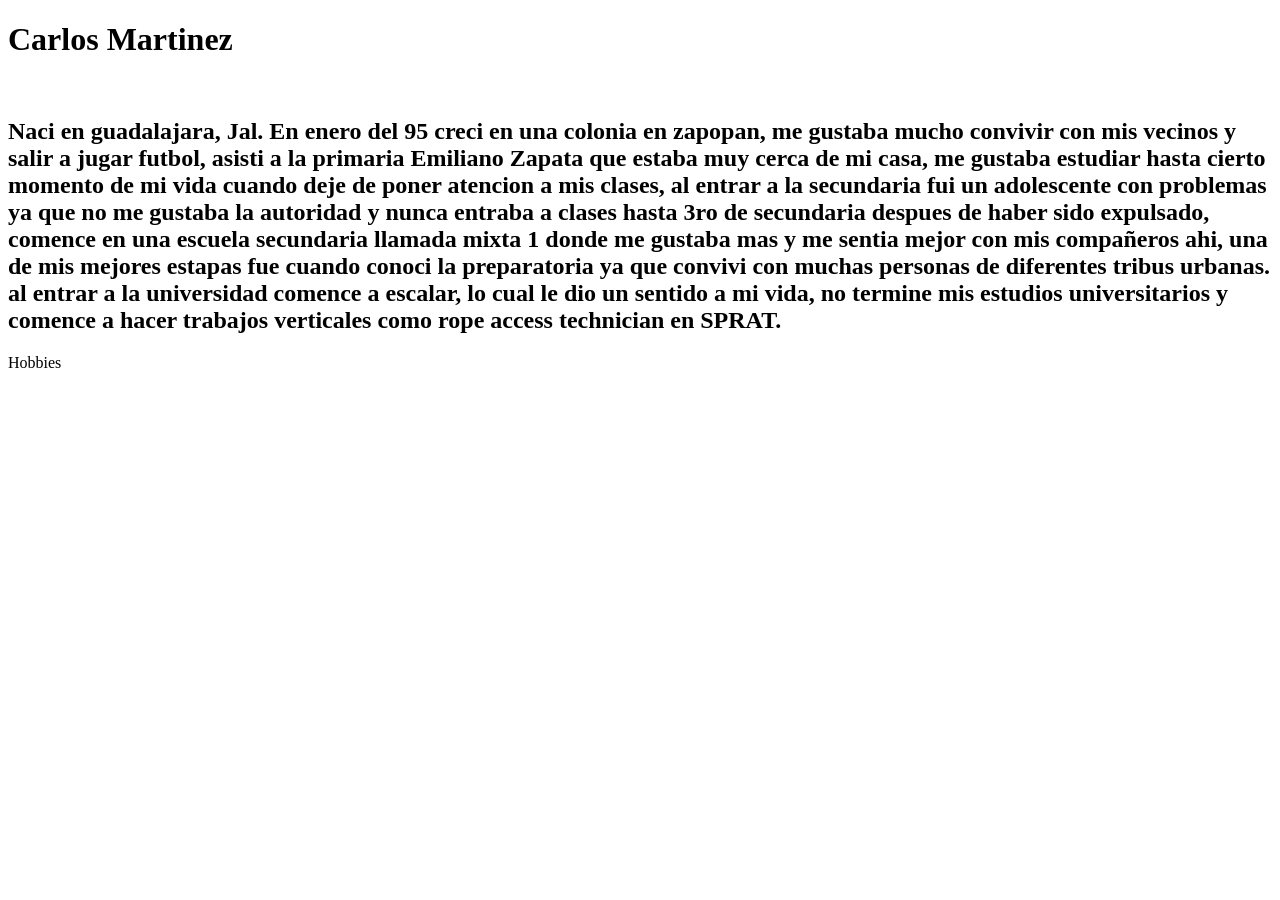
==== index.html @ 655e21af "feat: bibliografia" ====
<!DOCTYPE html>
<html lang="es">
<head>
    <meta charset="UTF-8">
    <meta name="viewport" content="width=device-width, initial-scale=1.0">
    <title>Acerca de mi </title>
</head>

<body>
    <h1>Carlos Martinez </h1>
<!--colorcar foto-->
    <img src="" alt="">
    <h2>Naci en guadalajara, Jal. En enero del 95 creci en una colonia en zapopan, me gustaba mucho convivir con mis vecinos y salir a jugar futbol, asisti a la primaria Emiliano Zapata que estaba muy cerca de mi casa, me gustaba estudiar hasta cierto momento de mi vida cuando deje de poner atencion a mis clases, al entrar a la secundaria fui un adolescente con problemas ya que no me gustaba la autoridad y nunca entraba a clases hasta 3ro de secundaria despues de haber sido expulsado, comence en una escuela secundaria llamada mixta 1 donde me gustaba mas y me sentia mejor con mis compañeros ahi, una de mis mejores estapas fue cuando conoci la preparatoria ya que convivi con muchas personas de diferentes tribus urbanas. al entrar a la universidad comence a escalar, lo cual le dio un sentido a mi vida, no termine mis estudios universitarios y comence a hacer trabajos verticales como rope access technician en SPRAT. </h2>
    <dl>Hobbies</dl>
    <dt></dt>
    <!--seccion de musica-->
</body>
</html>
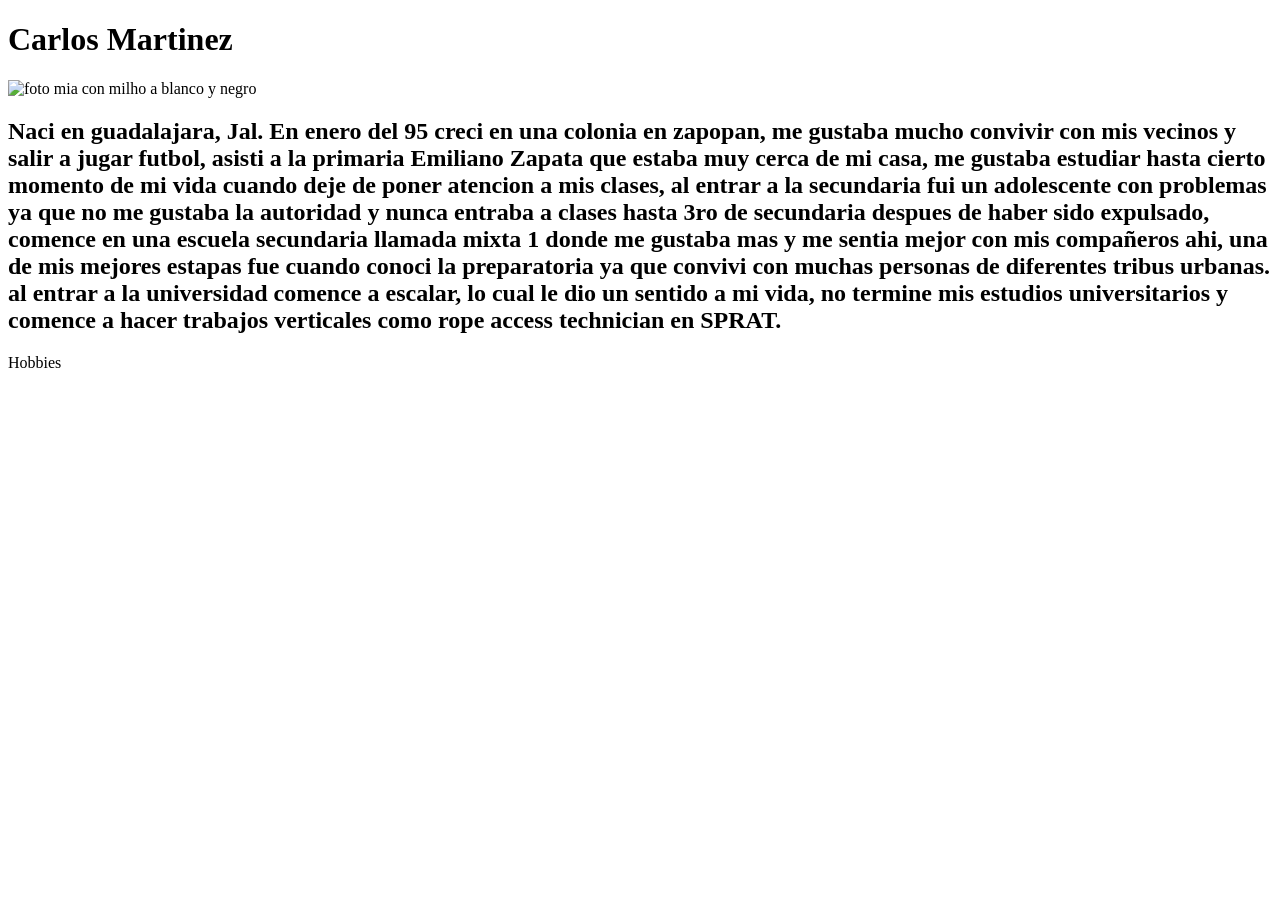
==== commit 259920d9: "feat:se vincula foto al archivo" ====
--- a/index.html
+++ b/index.html
@@ -9,11 +9,13 @@
 
 <body>
     <h1>Carlos Martinez </h1>
+    
 <!--colorcar foto-->
-    <img src="" alt="">
+<img src="/img/Sesión Carlos y familia_11 03 24_300 dpi-9.jpg" alt="foto mia con milho a blanco y negro">
+    
     <h2>Naci en guadalajara, Jal. En enero del 95 creci en una colonia en zapopan, me gustaba mucho convivir con mis vecinos y salir a jugar futbol, asisti a la primaria Emiliano Zapata que estaba muy cerca de mi casa, me gustaba estudiar hasta cierto momento de mi vida cuando deje de poner atencion a mis clases, al entrar a la secundaria fui un adolescente con problemas ya que no me gustaba la autoridad y nunca entraba a clases hasta 3ro de secundaria despues de haber sido expulsado, comence en una escuela secundaria llamada mixta 1 donde me gustaba mas y me sentia mejor con mis compañeros ahi, una de mis mejores estapas fue cuando conoci la preparatoria ya que convivi con muchas personas de diferentes tribus urbanas. al entrar a la universidad comence a escalar, lo cual le dio un sentido a mi vida, no termine mis estudios universitarios y comence a hacer trabajos verticales como rope access technician en SPRAT. </h2>
     <dl>Hobbies</dl>
-    <dt></dt>
+    
     <!--seccion de musica-->
 </body>
 </html>
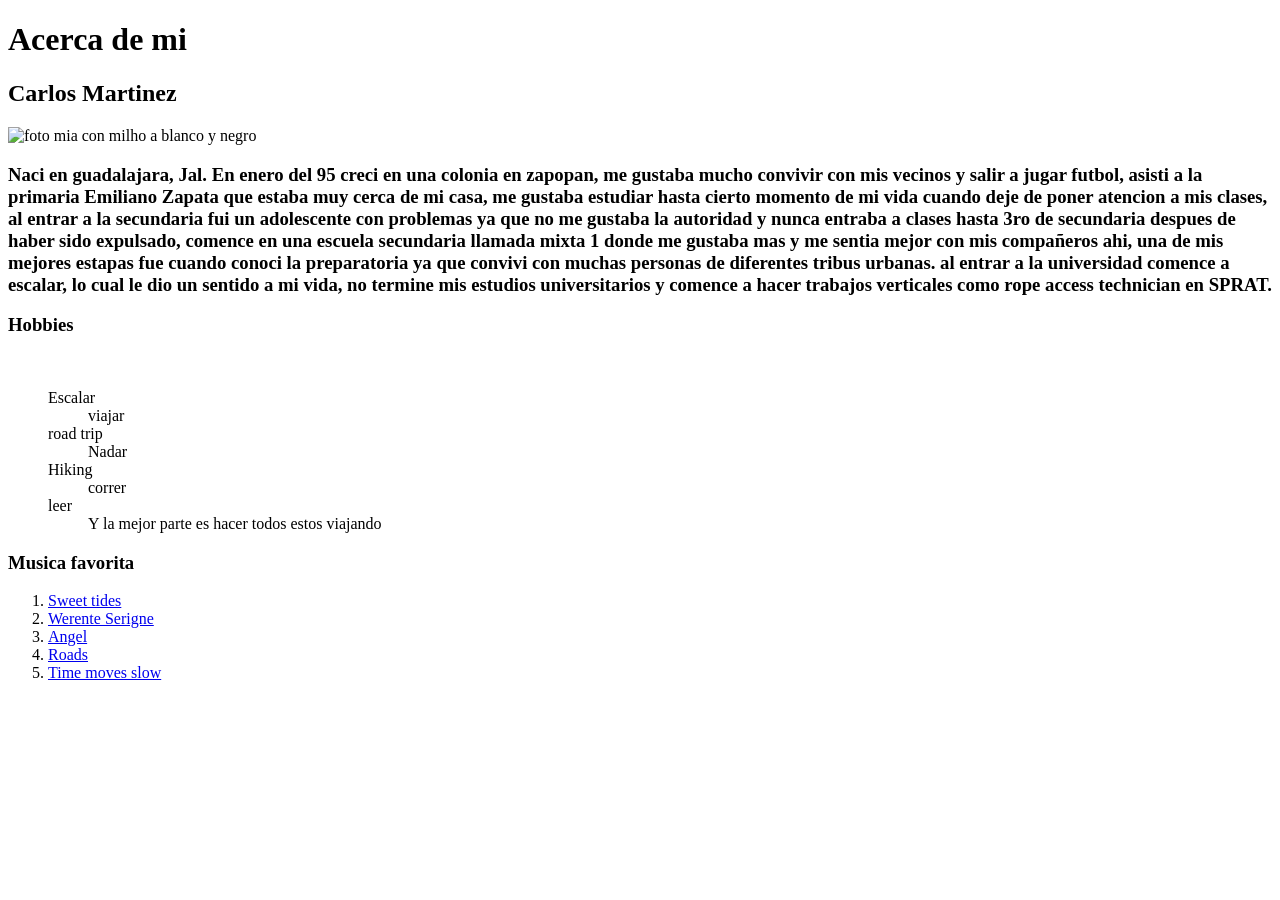
==== commit 7e6331dc: "se agrego la parte de musica y peliculas, se hizo mas pequeñ la imagen" ====
--- a/index.html
+++ b/index.html
@@ -4,18 +4,39 @@
 <head>
     <meta charset="UTF-8">
     <meta name="viewport" content="width=device-width, initial-scale=1.0">
-    <title>Acerca de mi </title>
+    <title> Acerca de mi </title>
 </head>
 
 <body>
-    <h1>Carlos Martinez </h1>
+    <h1>Acerca de mi</h1>
+    
+    <h2>Carlos Martinez </h2>
     
 <!--colorcar foto-->
-<img src="/img/Sesión Carlos y familia_11 03 24_300 dpi-9.jpg" alt="foto mia con milho a blanco y negro">
+<img src="/img/Sesión Carlos y familia_11 03 24_300 dpi-9.jpg" width="600" height="400"" alt="foto mia con milho a blanco y negro">
     
-    <h2>Naci en guadalajara, Jal. En enero del 95 creci en una colonia en zapopan, me gustaba mucho convivir con mis vecinos y salir a jugar futbol, asisti a la primaria Emiliano Zapata que estaba muy cerca de mi casa, me gustaba estudiar hasta cierto momento de mi vida cuando deje de poner atencion a mis clases, al entrar a la secundaria fui un adolescente con problemas ya que no me gustaba la autoridad y nunca entraba a clases hasta 3ro de secundaria despues de haber sido expulsado, comence en una escuela secundaria llamada mixta 1 donde me gustaba mas y me sentia mejor con mis compañeros ahi, una de mis mejores estapas fue cuando conoci la preparatoria ya que convivi con muchas personas de diferentes tribus urbanas. al entrar a la universidad comence a escalar, lo cual le dio un sentido a mi vida, no termine mis estudios universitarios y comence a hacer trabajos verticales como rope access technician en SPRAT. </h2>
-    <dl>Hobbies</dl>
+    <h3>Naci en guadalajara, Jal. En enero del 95 creci en una colonia en zapopan, me gustaba mucho convivir con mis vecinos y salir a jugar futbol, asisti a la primaria Emiliano Zapata que estaba muy cerca de mi casa, me gustaba estudiar hasta cierto momento de mi vida cuando deje de poner atencion a mis clases, al entrar a la secundaria fui un adolescente con problemas ya que no me gustaba la autoridad y nunca entraba a clases hasta 3ro de secundaria despues de haber sido expulsado, comence en una escuela secundaria llamada mixta 1 donde me gustaba mas y me sentia mejor con mis compañeros ahi, una de mis mejores estapas fue cuando conoci la preparatoria ya que convivi con muchas personas de diferentes tribus urbanas. al entrar a la universidad comence a escalar, lo cual le dio un sentido a mi vida, no termine mis estudios universitarios y comence a hacer trabajos verticales como rope access technician en SPRAT. </h3>
     
+    <h3>Hobbies</h3><br>
+    <ul>
+        <ls>Escalar</ls>
+        <ol>viajar</ol>
+        <ls>road trip</ls>
+        <ol>Nadar</ol>
+        <ls>Hiking</ls>
+        <ol>correr</ol>
+        <ls>leer</ls>
+        <dd>Y la mejor parte es hacer todos estos viajando</dd>
+    </ul>
     <!--seccion de musica-->
+    <h3>Musica favorita</h3>
+<ol>
+    <li><a href="https://www.youtube.com/watch?v=sRbKzumSPVw">Sweet tides</a></li>
+    <li><a href=https://www.youtube.com/watch?v=yXiFcVs5iyk>Werente Serigne</a></li>
+    <li><a href=https://www.youtube.com/watch?v=hbe3CQamF8k>Angel</a></li>
+    <li><a href=https://www.youtube.com/watch?v=qj3QPx089g4>Roads</a></li>
+    <li><a href="https://www.youtube.com/watch?v=GpSWv71IsVw">Time moves slow</a></li>
+</ol>
+
 </body>
 </html>
